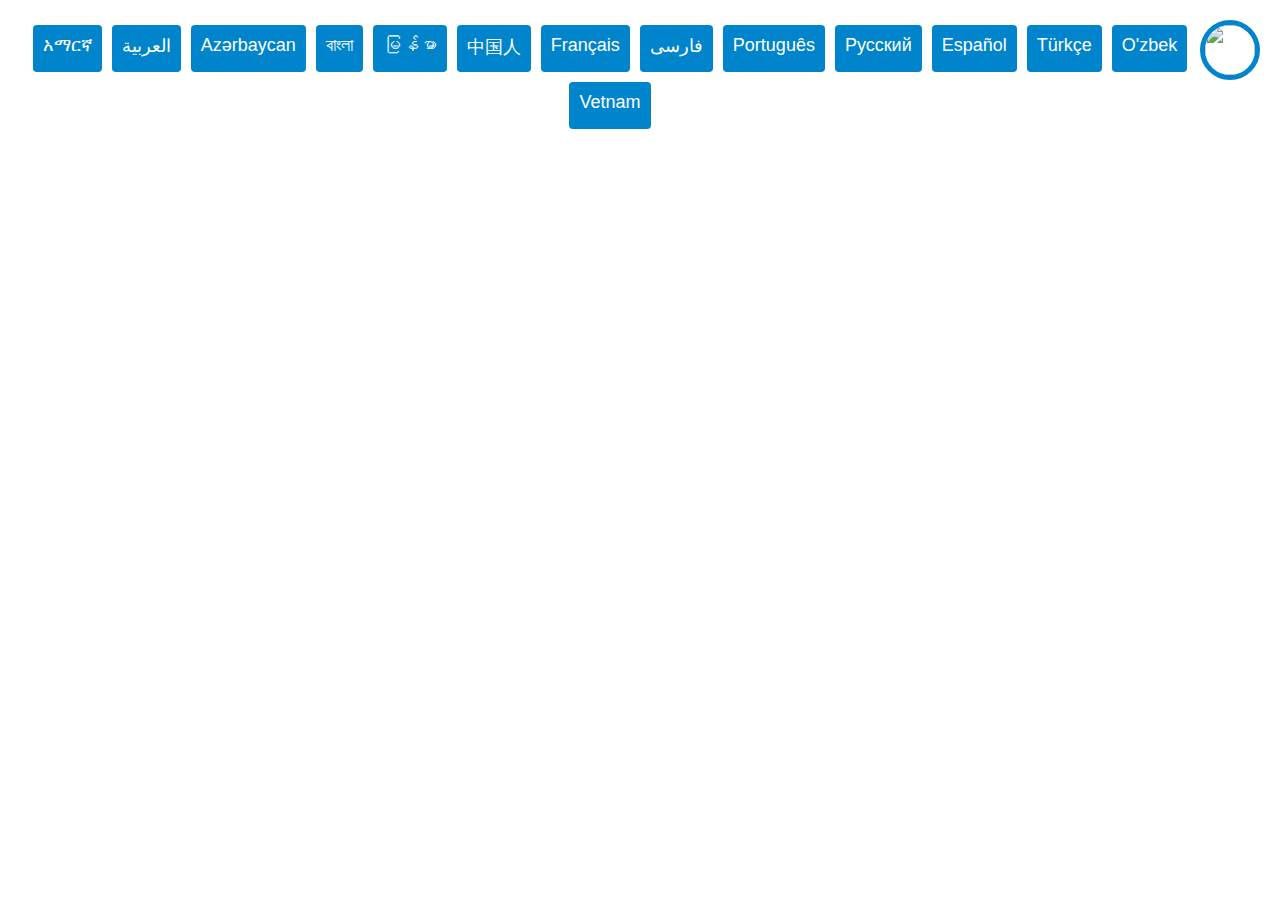
==== index.html @ c4d4e2f7 "Update index.html" ====
<!DOCTYPE html>
<html lang="en">
<head>
    <meta charset="UTF-8">
    <meta name="viewport" content="width=device-width, initial-scale=1.0">
    <link rel="stylesheet" href="styles.css">
    <link rel="shortcut icon" type="image/x-icon" href="icon.png" />
    <title>Choose a language</title>
</head>
<body>

<a href="https://briya-pcs.github.io/qr.html" ><img src="mobile_icon.jpg" id="mobile_icon" class="mobile_icon"></a>

<!--<h2 class="langTitle">
Select your language
</h2>-->

<div class="languageButtons">
    <a class="button" href="https://briya-pcs.github.io/translation.html?lang=amharic">አማርኛ</a>
    <a class="button" href="https://briya-pcs.github.io/translation.html?lang=arabic">العربية</a>
    <a class="button" href="https://briya-pcs.github.io/translation.html?lang=azerbaijani">Azərbaycan</a>
    <a class="button" href="https://briya-pcs.github.io/translation.html?lang=bengali">বাংলা</a>
    <a class="button" href="https://briya-pcs.github.io/translation.html?lang=burmese">မြန်မာ</a>
    <a class="button" href="https://briya-pcs.github.io/translation.html?lang=chinese">中国人</a>
    <a class="button" href="https://briya-pcs.github.io/translation.html?lang=french">Français</a>
    <a class="button" href="https://briya-pcs.github.io/translation.html?lang=persian">فارسی</a>
    <a class="button" href="https://briya-pcs.github.io/translation.html?lang=portuguese">Português</a>
    <a class="button" href="https://briya-pcs.github.io/translation.html?lang=russian">Русский</a>
    <a class="button" href="https://briya-pcs.github.io/translation.html?lang=spanish">Español</a>
    <a class="button" href="https://briya-pcs.github.io/translation.html?lang=turkish">Türkçe</a>
    <a class="button" href="https://briya-pcs.github.io/translation.html?lang=uzbek">O'zbek</a>
    <a class="button" href="https://briya-pcs.github.io/translation.html?lang=vietnamese">Vetnam</a>
</div>

    

</body>
</html>
---- styles.css ----
body{
  font-family: Arial, Helvetica, sans-serif;
  margin: 20px;
}

@media (max-width: 400px) {
    .mobile_icon {
        display: none;
    }
    .mobile_icon_right {
        display: none;
    }  
}
.clickable:hover{
  cursor: pointer;
}
.currentText{
  bottom: 0;
  width: 90%;
  position: fixed;
  background-color: white;
  display: block;
  /*z-index: 99;*/
  /*float: left;*/
}
.qr_div {
    display: flex;
    justify-content: center; /* Centers horizontally */
    min-height: 100vh; /* Ensures full height of the viewport */
    max-width: 100%; /* Prevents overflow */
    padding: 20px; /* Adds spacing */
    box-sizing: border-box;
}

.qr {
    height: auto; /* Maintain aspect ratio */
    max-width: 90%; /* Allows shrinking but prevents it from being too small */
    width: 200px; /* Base size */
    border-radius: 20px;
    flex-shrink: 1; /* Enables shrinking if necessary */
}

#corner_qr{
  display: none;
  height: 150px;
  right: 20px;
  z-index: 100;
  position: fixed;
}

.mobile_icon{
  height: 50px;
  width: 50px;
  right: 20px;
  top: .5em;
  border-radius: 50%;
  border: 5px solid #0084CB;
  z-index: 100;
  float: right;
  /*position: absolute;*/
}
.mobile_icon_right{
  display: block;
  height: 50px;
  width: 50px;
  right: 20px;
  border-radius: 50%;
  border: 5px solid #0084CB;
  z-index: 100;
  position: fixed;
}
#anchor {
  overflow-anchor: auto;
  height: 1px;
}
.transcriptBox{
  /*position: fixed;*/
  width: 100%;
  padding-bottom: 40px;
  height: 80%;
  bottom: 0;
  display: block;
}
#latestParagraph{
  font-size: 20px;
  background-color: yellow;
}
#transcript{
  font-size: 18px;
  line-height: 2em;
}
.langTitle{
  text-align: center;
  }
.languageButtons{
  display: flex;
  align-items: center;
  justify-content: center;
  flex-wrap: wrap;
  flex-direction: row;
}
.button:hover {
  background-color: #00A2E4; /* Briya blue #2 */
  color: white;
}
.button {
  background-color: #0084CB; /* Briya Blue */
  border: none;
  color: white;
  padding: 10px;
  text-align: center;
  text-decoration: none;
  display: inline-block;
  font-size: 18px;
  margin: 5px 5px;
  transition-duration: 0.4s;
  cursor: pointer;
  border-radius: 4px;
  height: 1.5em;
}
#home{
  background-color: #FBAA19; /*briya orange*/
  border-radius: 50%;
  padding: 10px;
  float: right;
  position: fixed;
  bottom: 20px;
  right: 20px;
  z-index: 100;
  outline: 5px solid white;
}
#back{
  background-color: #0084CB; /*briya orange*/
  border-radius: 50%;
  padding: 10px;
  float: right;
  position: absolute;
  top: 20px;
  right: 20px;
  z-index: 100;
  outline: 5px solid white;
}
#back img{
  height: 32px;
  width: 32px;
}
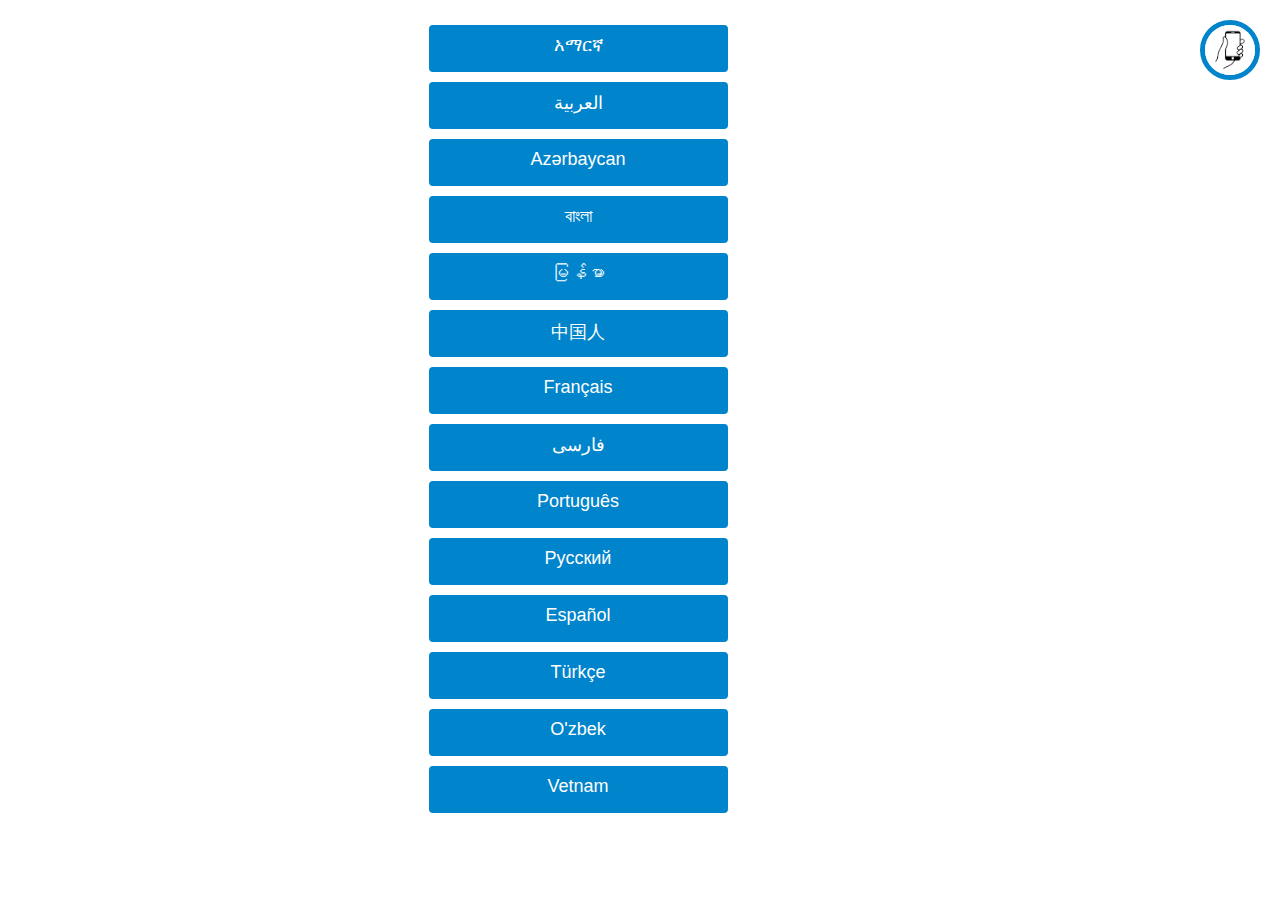
==== commit 89993208: "Update index.html" ====
--- a/index.html
+++ b/index.html
@@ -1,6 +1,15 @@
 <!DOCTYPE html>
 <html lang="en">
 <head>
+    <!-- Google tag (gtag.js) -->
+    <script async src="https://www.googletagmanager.com/gtag/js?id=G-P703TNJXK1"></script>
+    <script>
+      window.dataLayer = window.dataLayer || [];
+      function gtag(){dataLayer.push(arguments);}
+      gtag('js', new Date());
+    
+      gtag('config', 'G-P703TNJXK1');
+    </script>
     <meta charset="UTF-8">
     <meta name="viewport" content="width=device-width, initial-scale=1.0">
     <link rel="stylesheet" href="styles.css">
@@ -30,9 +39,7 @@
     <a class="button" href="https://briya-pcs.github.io/translation.html?lang=turkish">Türkçe</a>
     <a class="button" href="https://briya-pcs.github.io/translation.html?lang=uzbek">O'zbek</a>
     <a class="button" href="https://briya-pcs.github.io/translation.html?lang=vietnamese">Vetnam</a>
-</div>
-
-    
+</div>  
 
 </body>
 </html>
--- a/styles.css
+++ b/styles.css
@@ -3,14 +3,6 @@
   margin: 20px;
 }
 
-@media (max-width: 400px) {
-    .mobile_icon {
-        display: none;
-    }
-    .mobile_icon_right {
-        display: none;
-    }  
-}
 .clickable:hover{
   cursor: pointer;
 }
@@ -144,3 +136,25 @@
   height: 32px;
   width: 32px;
 }
+
+@media screen and (max-width: 450px) {
+    .mobile_icon {
+        display: none;
+    }
+    .mobile_icon_right {
+        display: none;
+    }  
+}
+
+
+@media screen and (min-height: 800px) {
+    .languageButtons{
+        flex-direction: column;
+        top: 0;
+        width: 90%;
+      }
+      .button{
+        width: 25%;
+      }
+
+}
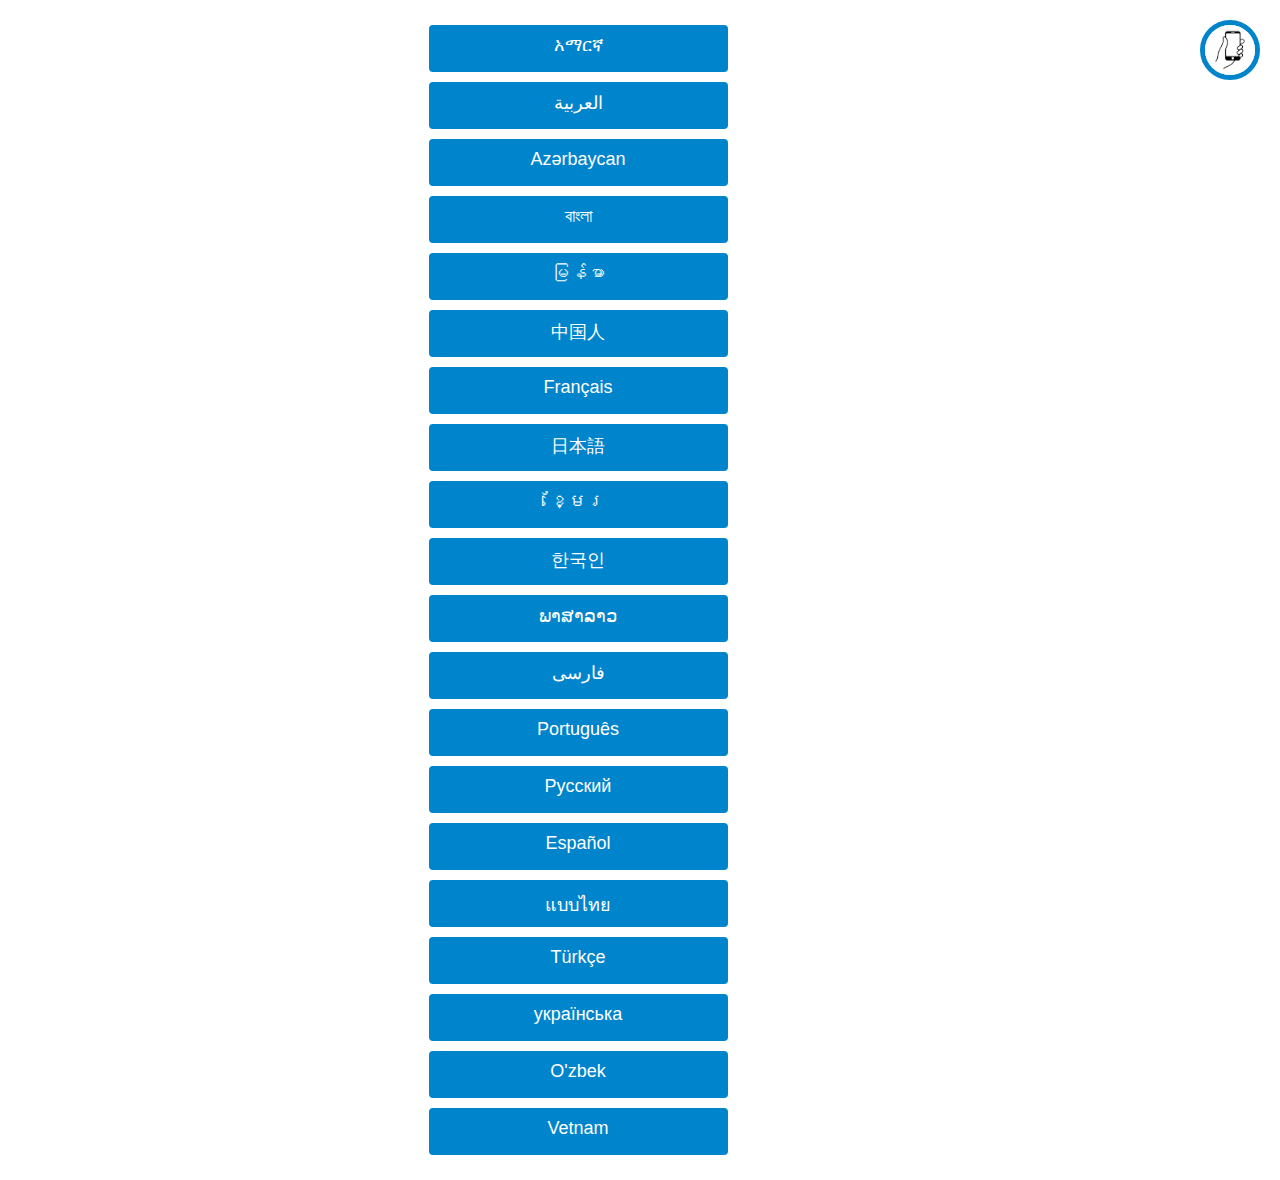
==== commit e0fd777b: "Update index.html" ====
--- a/index.html
+++ b/index.html
@@ -1,15 +1,6 @@
 <!DOCTYPE html>
 <html lang="en">
 <head>
-    <!-- Google tag (gtag.js) -->
-    <script async src="https://www.googletagmanager.com/gtag/js?id=G-P703TNJXK1"></script>
-    <script>
-      window.dataLayer = window.dataLayer || [];
-      function gtag(){dataLayer.push(arguments);}
-      gtag('js', new Date());
-    
-      gtag('config', 'G-P703TNJXK1');
-    </script>
     <meta charset="UTF-8">
     <meta name="viewport" content="width=device-width, initial-scale=1.0">
     <link rel="stylesheet" href="styles.css">
@@ -25,21 +16,27 @@
 </h2>-->
 
 <div class="languageButtons">
-    <a class="button" href="https://briya-pcs.github.io/translation.html?lang=amharic">አማርኛ</a>
-    <a class="button" href="https://briya-pcs.github.io/translation.html?lang=arabic">العربية</a>
-    <a class="button" href="https://briya-pcs.github.io/translation.html?lang=azerbaijani">Azərbaycan</a>
-    <a class="button" href="https://briya-pcs.github.io/translation.html?lang=bengali">বাংলা</a>
-    <a class="button" href="https://briya-pcs.github.io/translation.html?lang=burmese">မြန်မာ</a>
-    <a class="button" href="https://briya-pcs.github.io/translation.html?lang=chinese">中国人</a>
-    <a class="button" href="https://briya-pcs.github.io/translation.html?lang=french">Français</a>
-    <a class="button" href="https://briya-pcs.github.io/translation.html?lang=persian">فارسی</a>
-    <a class="button" href="https://briya-pcs.github.io/translation.html?lang=portuguese">Português</a>
-    <a class="button" href="https://briya-pcs.github.io/translation.html?lang=russian">Русский</a>
-    <a class="button" href="https://briya-pcs.github.io/translation.html?lang=spanish">Español</a>
-    <a class="button" href="https://briya-pcs.github.io/translation.html?lang=turkish">Türkçe</a>
-    <a class="button" href="https://briya-pcs.github.io/translation.html?lang=uzbek">O'zbek</a>
-    <a class="button" href="https://briya-pcs.github.io/translation.html?lang=vietnamese">Vetnam</a>
-</div>  
+    <a class="button" href="https://briya-pcs.github.io/translation.html?lang=Amharic">አማርኛ</a>
+    <a class="button" href="https://briya-pcs.github.io/translation.html?lang=Arabic">العربية</a>
+    <a class="button" href="https://briya-pcs.github.io/translation.html?lang=Azerbaijani">Azərbaycan</a>
+    <a class="button" href="https://briya-pcs.github.io/translation.html?lang=Bengali">বাংলা</a>
+    <a class="button" href="https://briya-pcs.github.io/translation.html?lang=Burmese">မြန်မာ</a>
+    <a class="button" href="https://briya-pcs.github.io/translation.html?lang=Chinese">中国人</a>
+    <a class="button" href="https://briya-pcs.github.io/translation.html?lang=French">Français</a>
+    <a class="button" href="https://briya-pcs.github.io/translation.html?lang=Japanese">日本語</a>
+    <a class="button" href="https://briya-pcs.github.io/translation.html?lang=Khmer">ខ្មែរ</a>    
+    <a class="button" href="https://briya-pcs.github.io/translation.html?lang=Korean">한국인</a>        
+    <a class="button" href="https://briya-pcs.github.io/translation.html?lang=Lao">ພາສາລາວ</a> 
+    <a class="button" href="https://briya-pcs.github.io/translation.html?lang=Persian">فارسی</a>    
+    <a class="button" href="https://briya-pcs.github.io/translation.html?lang=Portuguese">Português</a>
+    <a class="button" href="https://briya-pcs.github.io/translation.html?lang=Russian">Русский</a>
+    <a class="button" href="https://briya-pcs.github.io/translation.html?lang=Spanish">Español</a>
+    <a class="button" href="https://briya-pcs.github.io/translation.html?lang=Thai">แบบไทย</a>    
+    <a class="button" href="https://briya-pcs.github.io/translation.html?lang=Turkish">Türkçe</a>
+    <a class="button" href="https://briya-pcs.github.io/translation.html?lang=Ukrainian">українська</a>    
+    <a class="button" href="https://briya-pcs.github.io/translation.html?lang=Uzbek">O'zbek</a>
+    <a class="button" href="https://briya-pcs.github.io/translation.html?lang=Vietnamese">Vetnam</a>
+</div>
 
 </body>
 </html>
--- a/styles.css
+++ b/styles.css
@@ -1,6 +1,7 @@
 body{
   font-family: Arial, Helvetica, sans-serif;
   margin: 20px;
+  font-size: 30px;
 }
 
 .clickable:hover{
@@ -74,11 +75,11 @@
   display: block;
 }
 #latestParagraph{
-  font-size: 20px;
+  font-size: 30px;
   background-color: yellow;
 }
 #transcript{
-  font-size: 18px;
+  font-size: 25px;
   line-height: 2em;
 }
 .langTitle{
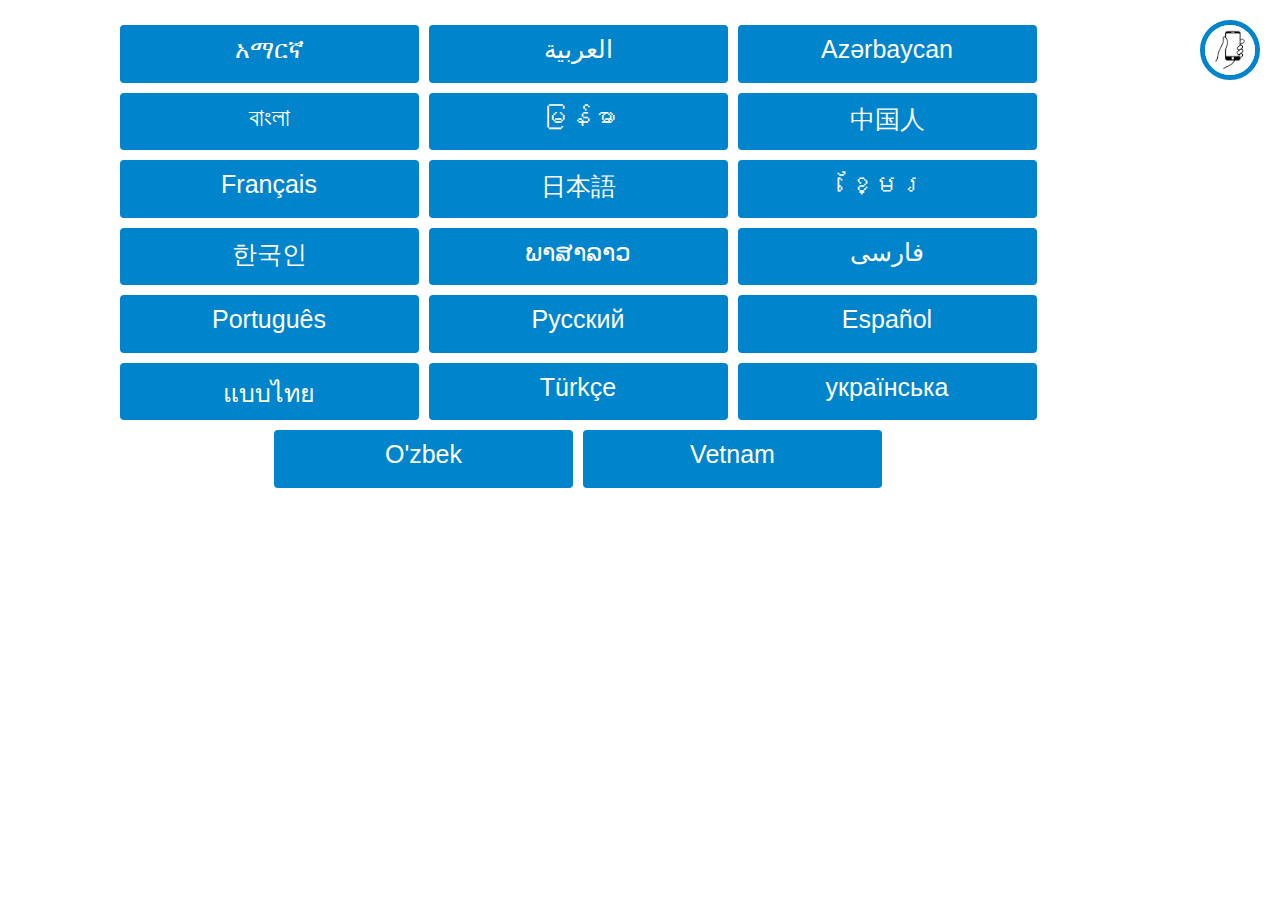
==== commit bc6fc73d: "Update index.html" ====
--- a/index.html
+++ b/index.html
@@ -7,6 +7,15 @@
     <link rel="shortcut icon" type="image/x-icon" href="icon.png" />
     <title>Choose a language</title>
 </head>
+<!-- Google tag (gtag.js) -->
+<script async src="https://www.googletagmanager.com/gtag/js?id=G-P703TNJXK1"></script>
+<script>
+  window.dataLayer = window.dataLayer || [];
+  function gtag(){dataLayer.push(arguments);}
+  gtag('js', new Date());
+
+  gtag('config', 'G-P703TNJXK1');
+</script>
 <body>
 
 <a href="https://briya-pcs.github.io/qr.html" ><img src="mobile_icon.jpg" id="mobile_icon" class="mobile_icon"></a>
--- a/styles.css
+++ b/styles.css
@@ -125,7 +125,7 @@
 #back{
   background-color: #0084CB; /*briya orange*/
   border-radius: 50%;
-  padding: 10px;
+  padding: 9px 12px;
   float: right;
   position: absolute;
   top: 20px;
@@ -148,14 +148,14 @@
 }
 
 
-@media screen and (min-height: 800px) {
-    .languageButtons{
-        flex-direction: column;
+@media screen and (min-height: 550px) {
+    .languageButtons{        
         top: 0;
         width: 90%;
       }
       .button{
         width: 25%;
+        font-size: 25px;
       }
 
 }
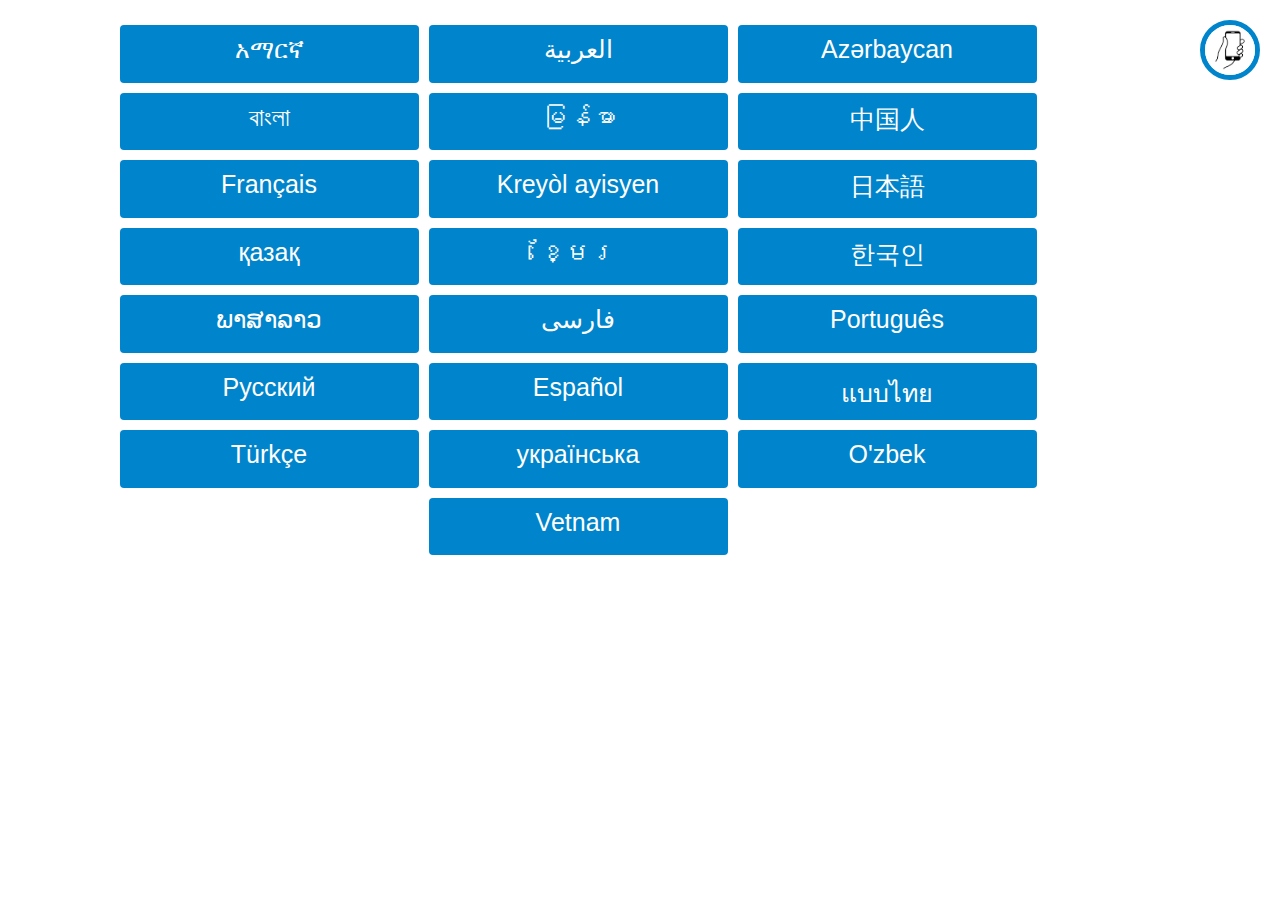
==== commit 4207ef9b: "Update index.html" ====
--- a/index.html
+++ b/index.html
@@ -32,7 +32,9 @@
     <a class="button" href="https://briya-pcs.github.io/translation.html?lang=Burmese">မြန်မာ</a>
     <a class="button" href="https://briya-pcs.github.io/translation.html?lang=Chinese">中国人</a>
     <a class="button" href="https://briya-pcs.github.io/translation.html?lang=French">Français</a>
+    <a class="button" href="https://briya-pcs.github.io/translation.html?lang=HaitianCreole">Kreyòl ayisyen</a>    
     <a class="button" href="https://briya-pcs.github.io/translation.html?lang=Japanese">日本語</a>
+    <a class="button" href="https://briya-pcs.github.io/translation.html?lang=Kazakh">қазақ</a>    
     <a class="button" href="https://briya-pcs.github.io/translation.html?lang=Khmer">ខ្មែរ</a>    
     <a class="button" href="https://briya-pcs.github.io/translation.html?lang=Korean">한국인</a>        
     <a class="button" href="https://briya-pcs.github.io/translation.html?lang=Lao">ພາສາລາວ</a> 
